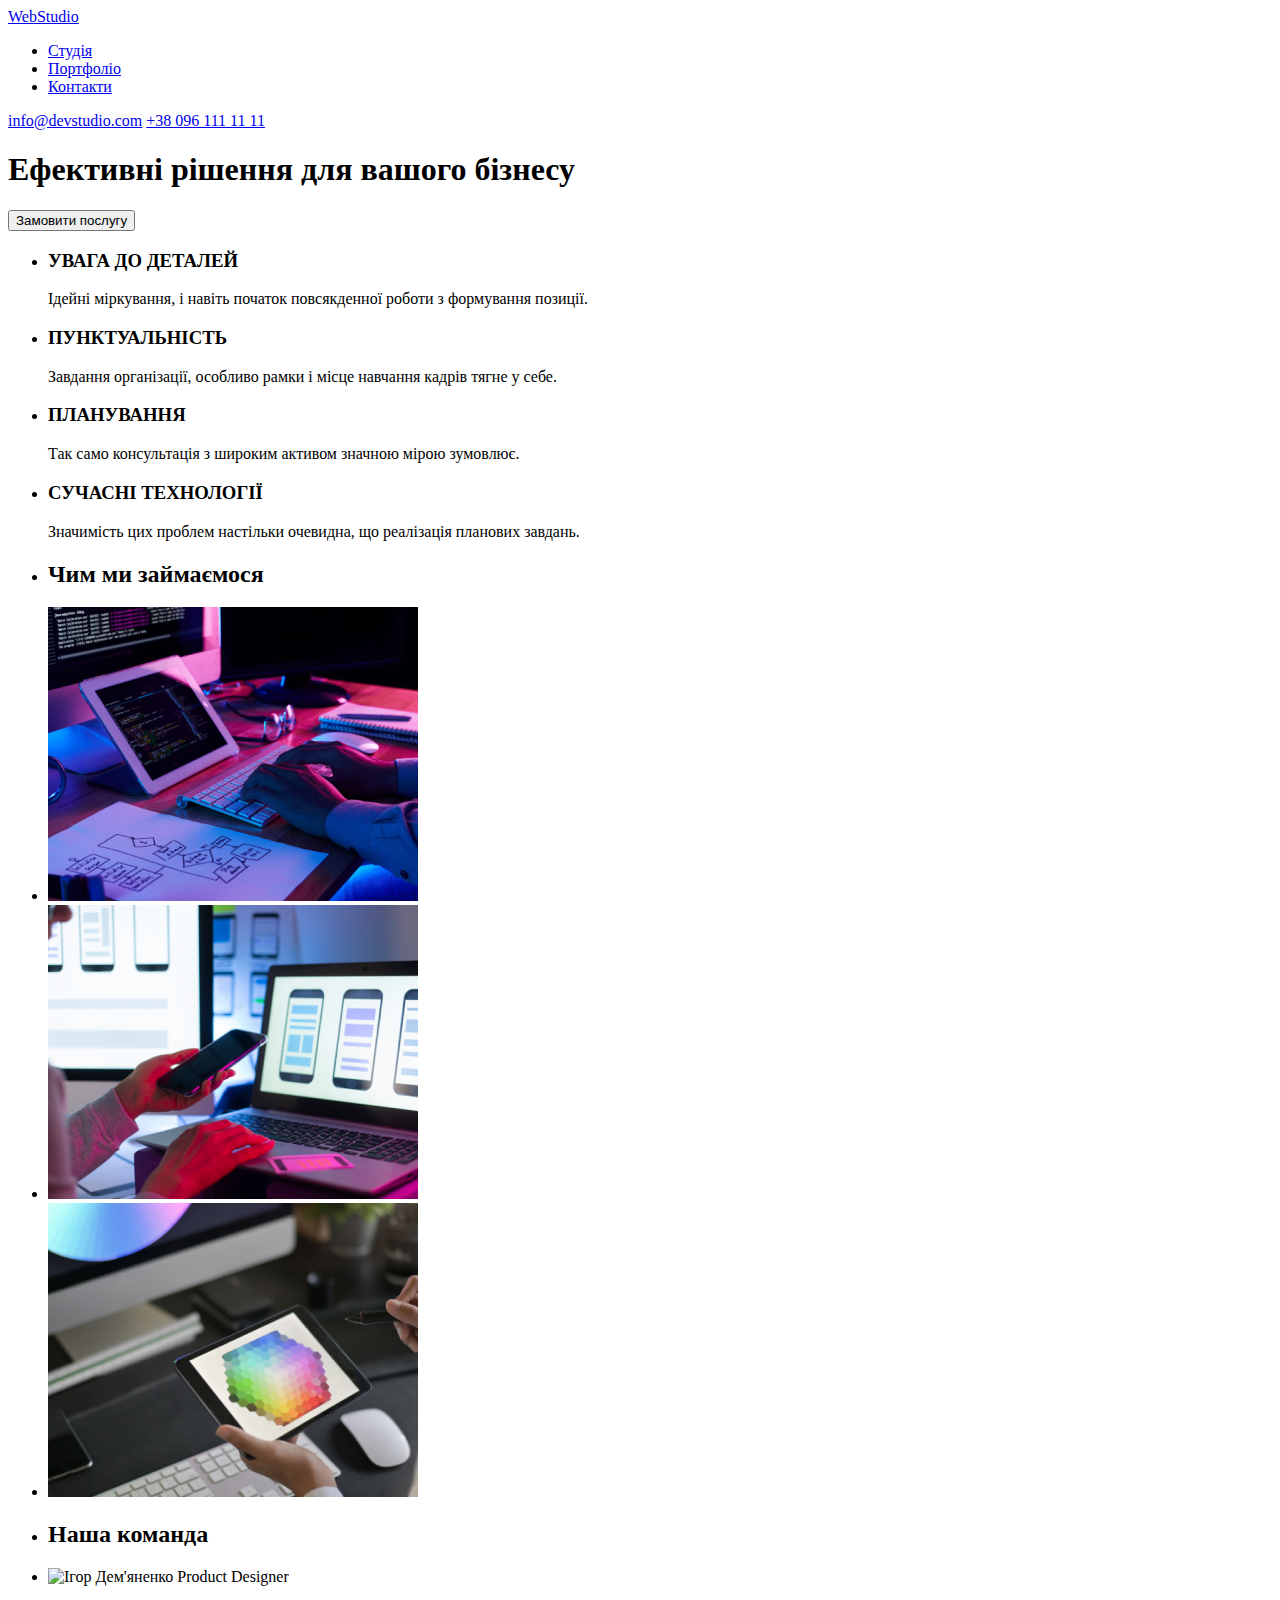
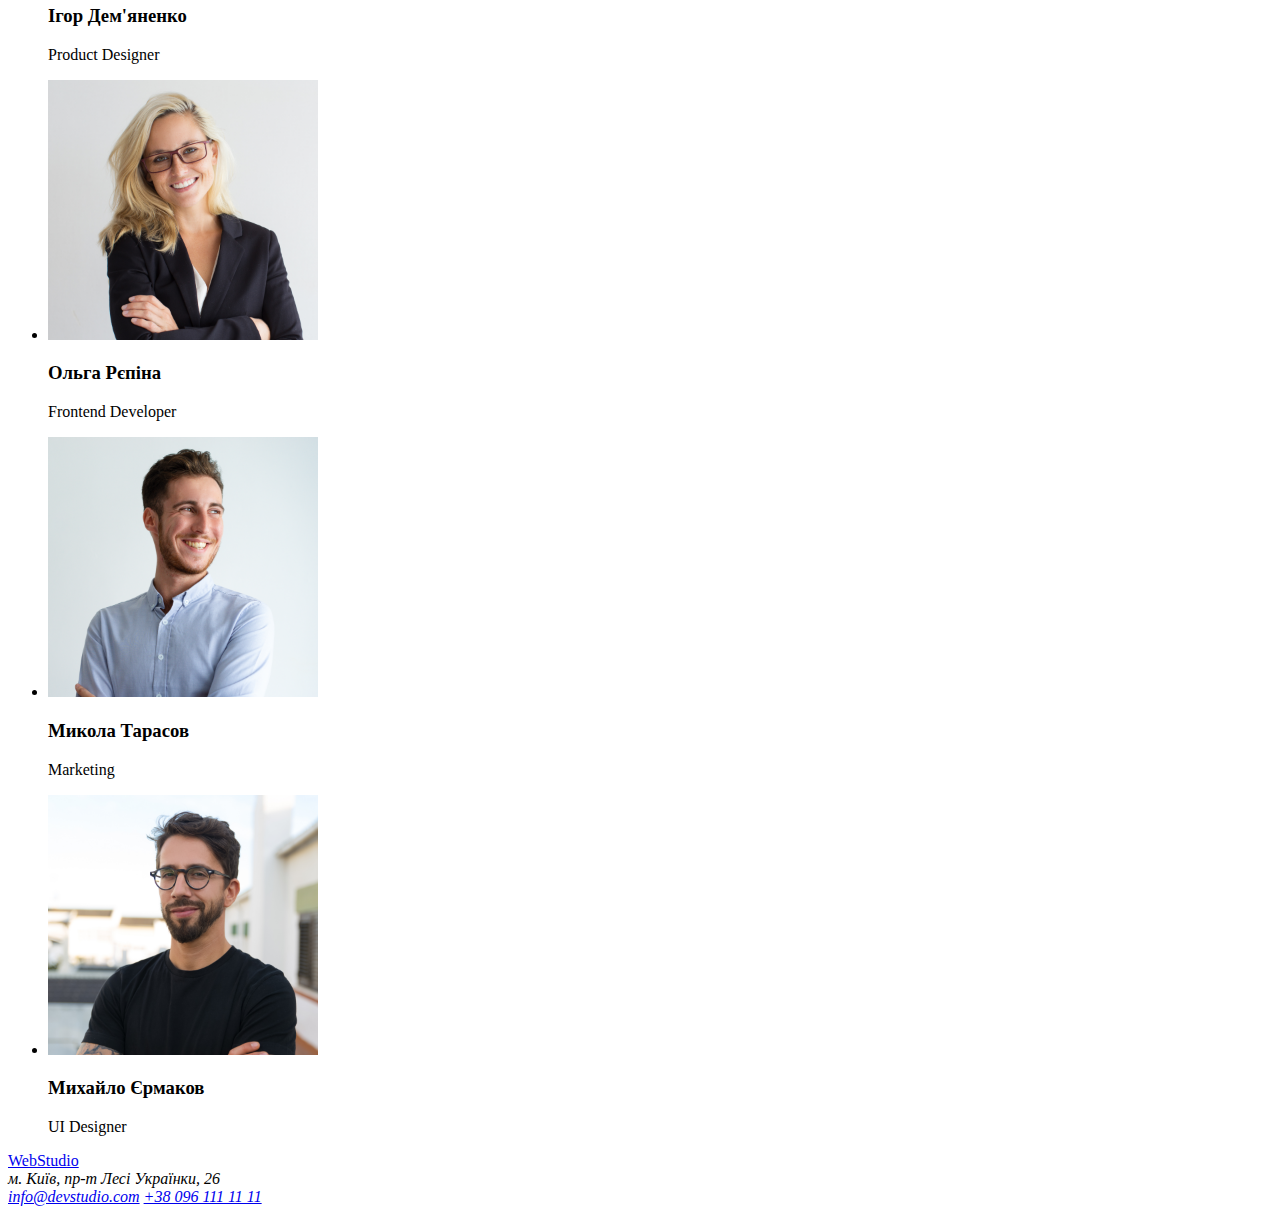
==== index.html @ 75f8dcb1 "add file  html , css, img last hm1" ====
<!DOCTYPE html>
<html lang="uk">
  <head>
    <meta charset="UTF-8" />
    <meta http-equiv="X-UA-Compatible" content="IE=edge" />
    <meta name="viewport" content="width=device-width, initial-scale=1.0" />
    <title>Document</title>
  </head>

  <body>
    <header>
      <a href="#"> WebStudio </a>
      <nav>
        <ul>
          <li>
            <a href="#">Студія</a>
          </li>
          <li>
            <a href="#">Портфоліо</a>
          </li>
          <li>
            <a href="#">Контакти</a>
          </li>
        </ul>
      </nav>
      <div>
        <a href="info@devstudio.com">info@devstudio.com</a>
        <a href="tel:+380961111111">+38 096 111 11 11</a>
      </div>
    </header>
    <main>
      <section>
        <h1>Ефективні рішення для вашого бізнесу</h1>
        <button type="button">Замовити послугу</button>
      </section>
      <section>
        <ul>
          <li>
            <h3>УВАГА ДО ДЕТАЛЕЙ</h3>
            <p>Ідейні міркування, і навіть початок повсякденної роботи з формування позиції.</p>
          </li>
          <li>
            <h3>ПУНКТУАЛЬНІСТЬ</h3>
            <p>Завдання організації, особливо рамки і місце навчання кадрів тягне у себе.</p>
          </li>
          <li>
            <h3>ПЛАНУВАННЯ</h3>
            <p>Так само консультація з широким активом значною мірою зумовлює.</p>
          </li>
          <li>
            <h3>СУЧАСНІ ТЕХНОЛОГІЇ</h3>
            <p>Значимість цих проблем настільки очевидна, що реалізація планових завдань.</p>
          </li>
        </ul>
      </section>
      <section>
        <ul>
          <li>
            <h2>Чим ми займаємося</h2>
          </li>
          <li>
            <img src="./images/whatwedoing1.png" alt="Написання коду" width="370" />
          </li>

          <li>
            <img src="./images/whatwedoing2.png" alt="Мобільний додаток" width="370" />
          </li>

          <li>
            <img src="./images/whatwedoing3.png" alt="Графічний дизайн" width="370" />
          </li>
        </ul>
      </section>
      <section>
        <ul>
          <li>
            <h2>Наша команда</h2>
          </li>
          <li>
            <img
              src="./images/ІгорДем'яненко.svg"
              alt="Ігор Дем'яненко Product Designer"
              width="270"
            />
            <h3>Ігор Дем'яненко</h3>
            <p>Product Designer</p>
          </li>

          <li>
            <img src="./images/ОльгаРєпіна.png" alt="Ольга Рєпіна Frontend Developer" width="270" />
            <h3>Ольга Рєпіна</h3>
            <p>Frontend Developer</p>
          </li>
          <li>
            <img src="./images/МиколаТарасов.png" alt="Микола Тарасов Marketing" width="270" />
            <h3>Микола Тарасов</h3>
            <p>Marketing</p>
          </li>
          <li>
            <img src="./images/МихайлоЄрмаков.png" alt="Михайло Єрмаков UI Designer" width="270" />
            <h3>Михайло Єрмаков</h3>
            <p>UI Designer</p>
          </li>
        </ul>
      </section>
    </main>
    <footer>
      <a href="#"> WebStudio </a>
      <address>м. Київ, пр-т Лесі Українки, 26</address>
      <address>
        <a href="info@devstudio.com">info@devstudio.com</a>
        <a href="tel:+380961111111">+38 096 111 11 11</a>
      </address>
    </footer>
  </body>
</html>
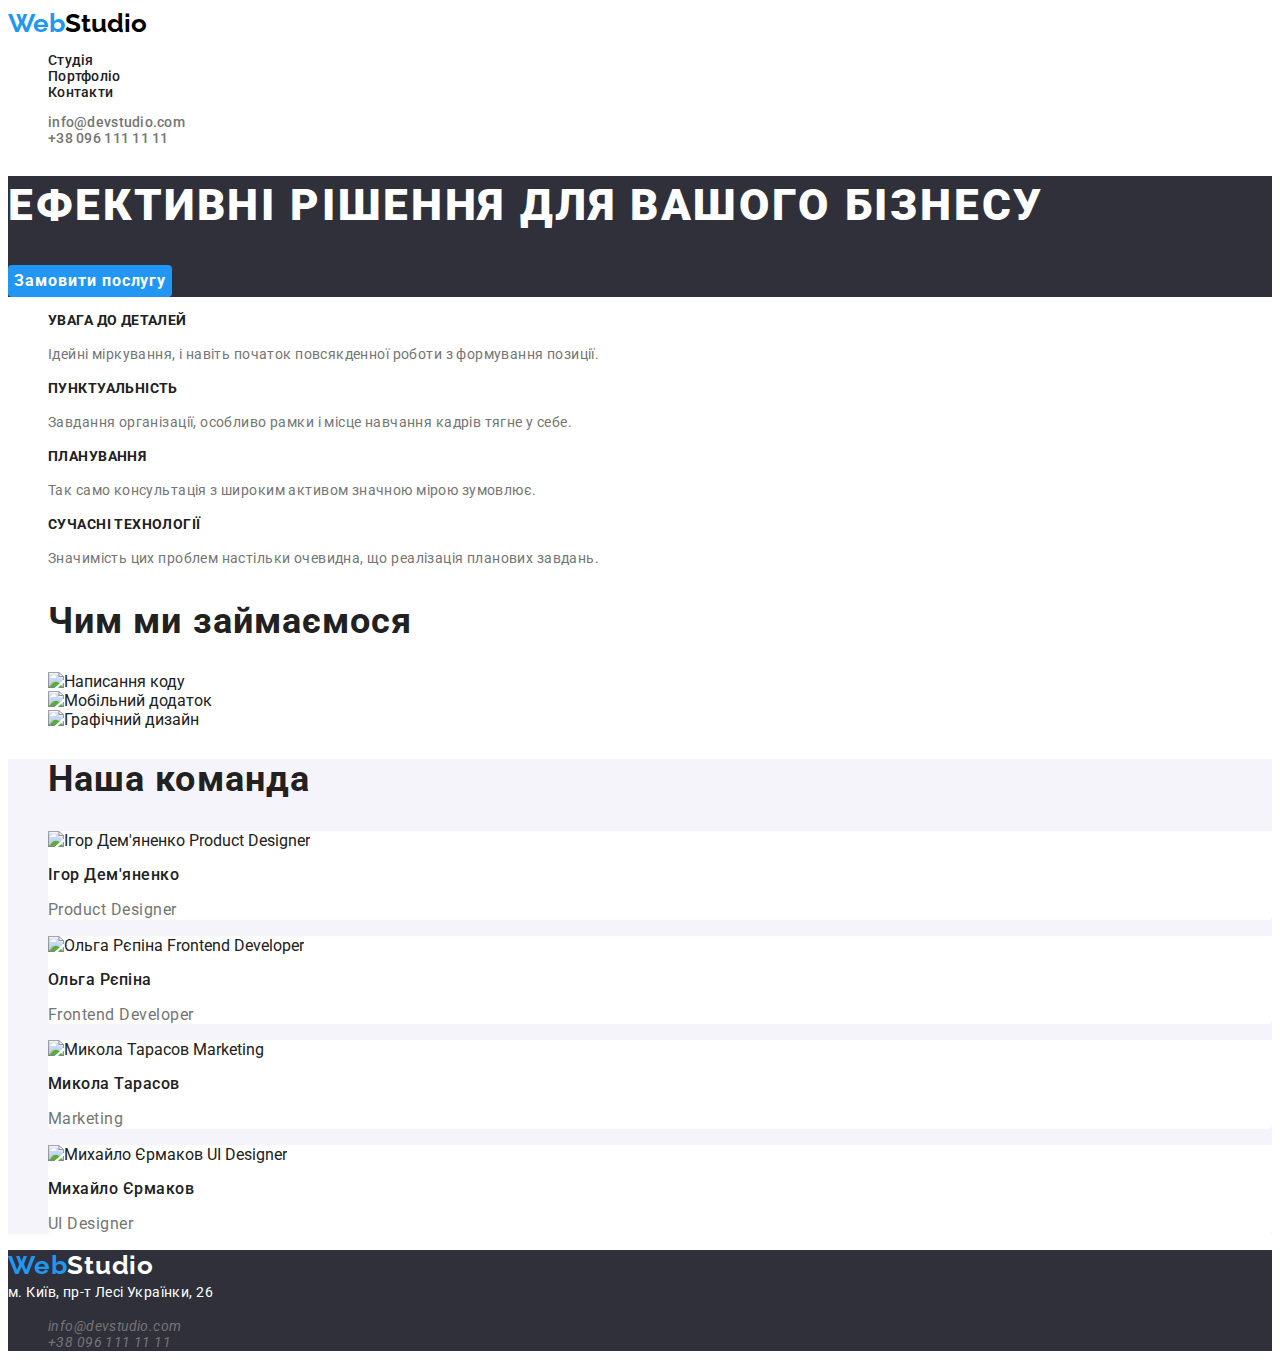
==== commit cb893557: "Add html/css studia, and start html/css portfolio." ====
--- a/index.html
+++ b/index.html
@@ -5,58 +5,65 @@
     <meta http-equiv="X-UA-Compatible" content="IE=edge" />
     <meta name="viewport" content="width=device-width, initial-scale=1.0" />
     <title>Document</title>
+    <link rel="stylesheet" href="/css/styles.css" />
+    <link rel="preconnect" href="https://fonts.googleapis.com" />
+    <link rel="preconnect" href="https://fonts.gstatic.com" crossorigin />
+    <link
+      href="https://fonts.googleapis.com/css2?family=Raleway:wght@700&family=Roboto:wght@400;500;700;900&display=swap"
+      rel="stylesheet"
+    />
   </head>
 
   <body>
     <header>
-      <a href="#"> WebStudio </a>
+      <a class="logo-link" href="#"><span class="logoweb">Web</span>Studio </a>
       <nav>
-        <ul>
+        <ul class="nav-links">
           <li>
-            <a href="#">Студія</a>
+            <a class="nav-link" href="#">Студія</a>
           </li>
           <li>
-            <a href="#">Портфоліо</a>
+            <a class="nav-link" href="http://127.0.0.1:5500/portfolio.html">Портфоліо</a>
           </li>
           <li>
-            <a href="#">Контакти</a>
+            <a class="nav-link" href="#">Контакти</a>
           </li>
         </ul>
       </nav>
-      <div>
-        <a href="info@devstudio.com">info@devstudio.com</a>
-        <a href="tel:+380961111111">+38 096 111 11 11</a>
-      </div>
+      <ul class="contact-links">
+        <li><a class="contact-link" href="info@devstudio.com">info@devstudio.com</a></li>
+        <li><a class="contact-link" href="tel:+380961111111">+38 096 111 11 11</a></li>
+      </ul>
     </header>
     <main>
-      <section>
-        <h1>Ефективні рішення для вашого бізнесу</h1>
-        <button type="button">Замовити послугу</button>
+      <section class="main-section-button">
+        <h1 class="main-text-button">Ефективні рішення для вашого бізнесу</h1>
+        <button type="button" class="main-button">Замовити послугу</button>
       </section>
-      <section>
-        <ul>
+      <section class="main-text-section">
+        <ul class="main-text">
           <li>
-            <h3>УВАГА ДО ДЕТАЛЕЙ</h3>
-            <p>Ідейні міркування, і навіть початок повсякденної роботи з формування позиції.</p>
+            <h3 class="main-text-title">УВАГА ДО ДЕТАЛЕЙ</h3>
+            <p class="main-text-paragraph">Ідейні міркування, і навіть початок повсякденної роботи з формування позиції.</p>
           </li>
           <li>
-            <h3>ПУНКТУАЛЬНІСТЬ</h3>
-            <p>Завдання організації, особливо рамки і місце навчання кадрів тягне у себе.</p>
+            <h3 class="main-text-title">ПУНКТУАЛЬНІСТЬ</h3>
+            <p class="main-text-paragraph">Завдання організації, особливо рамки і місце навчання кадрів тягне у себе.</p>
           </li>
           <li>
-            <h3>ПЛАНУВАННЯ</h3>
-            <p>Так само консультація з широким активом значною мірою зумовлює.</p>
+            <h3 class="main-text-title">ПЛАНУВАННЯ</h3>
+            <p class="main-text-paragraph">Так само консультація з широким активом значною мірою зумовлює.</p>
           </li>
           <li>
-            <h3>СУЧАСНІ ТЕХНОЛОГІЇ</h3>
-            <p>Значимість цих проблем настільки очевидна, що реалізація планових завдань.</p>
+            <h3 class="main-text-title">СУЧАСНІ ТЕХНОЛОГІЇ</h3>
+            <p class="main-text-paragraph">Значимість цих проблем настільки очевидна, що реалізація планових завдань.</p>
           </li>
         </ul>
       </section>
-      <section>
-        <ul>
+      <section class="main-section-whatwedoings">
+        <ul class="main-section-whatwedoing">
           <li>
-            <h2>Чим ми займаємося</h2>
+            <h2 class="text-whatwedoing">Чим ми займаємося</h2>
           </li>
           <li>
             <img src="./images/whatwedoing1.png" alt="Написання коду" width="370" />
@@ -71,45 +78,47 @@
           </li>
         </ul>
       </section>
-      <section>
-        <ul>
-          <li>
-            <h2>Наша команда</h2>
+      <section class="section-list-teams">
+        <ul class="list-teams-block">
+          <li class="list-team-title">
+            <h2 class="team-title">Наша команда</h2>
           </li>
-          <li>
+          <li class="list-teams">
             <img
               src="./images/ІгорДем'яненко.svg"
               alt="Ігор Дем'яненко Product Designer"
               width="270"
             />
-            <h3>Ігор Дем'яненко</h3>
-            <p>Product Designer</p>
+            <h3 class="list-team">Ігор Дем'яненко</h3>
+            <p class="list-team-text">Product Designer</p>
           </li>
 
-          <li>
+          <li class="list-teams">
             <img src="./images/ОльгаРєпіна.png" alt="Ольга Рєпіна Frontend Developer" width="270" />
-            <h3>Ольга Рєпіна</h3>
-            <p>Frontend Developer</p>
+            <h3 class="list-team">Ольга Рєпіна</h3>
+            <p class="list-team-text">Frontend Developer</p>
           </li>
-          <li>
+          <li class="list-teams">
             <img src="./images/МиколаТарасов.png" alt="Микола Тарасов Marketing" width="270" />
-            <h3>Микола Тарасов</h3>
-            <p>Marketing</p>
+            <h3 class="list-team">Микола Тарасов</h3>
+            <p class="list-team-text">Marketing</p>
           </li>
-          <li>
+          <li class="list-teams">
             <img src="./images/МихайлоЄрмаков.png" alt="Михайло Єрмаков UI Designer" width="270" />
-            <h3>Михайло Єрмаков</h3>
-            <p>UI Designer</p>
+            <h3 class="list-team">Михайло Єрмаков</h3>
+            <p class="list-team-text">UI Designer</p>
           </li>
         </ul>
       </section>
     </main>
     <footer>
-      <a href="#"> WebStudio </a>
-      <address>м. Київ, пр-т Лесі Українки, 26</address>
+      <a class="logo-link-footer" href="#"><span class="logoweb-footer">Web</span>Studio </a>
+      <address class="link-address">м. Київ, пр-т Лесі Українки, 26</address>
       <address>
-        <a href="info@devstudio.com">info@devstudio.com</a>
-        <a href="tel:+380961111111">+38 096 111 11 11</a>
+        <ul class="contact-links-footer">
+          <li><a class="contact-link-footer" href="info@devstudio.com">info@devstudio.com</a></li>
+          <li><a class="contact-link-footer" href="tel:+380961111111">+38 096 111 11 11</a></li>
+        </ul>
       </address>
     </footer>
   </body>
--- a/css/styles.css
+++ b/css/styles.css
@@ -0,0 +1,232 @@
+:root {
+  --color-primary: #212121;
+  --color-backgorund: #f5f4fa;
+  --color-brand: #2f303a;
+  --color-text: #757575;
+  --color-backgorund2: #f5f5f5;
+}
+body {
+  color: var(--color-primary);
+  font-family: 'Roboto', sans-serif;
+  font-size: 16px;
+  font-weight: 400;
+  background-color: #fff;
+}
+header {
+  background-color: #fff;
+}
+.logo-link {
+  color: #000000;
+  font-family: 'Raleway', sans-serif;
+  font-weight: 700;
+  font-size: 26px;
+  line-height: 1.19;
+  text-decoration: none;
+}
+.logoweb {
+  color: #2196f3;
+}
+.nav-links {
+  font-family: 'Roboto', sans-serif;
+  font-weight: 500;
+  font-size: 14px;
+  line-height: 1.14;
+  letter-spacing: 0.02em;
+  list-style-type: none;
+}
+
+.nav-link {
+  color: var(--color-primary);
+  text-decoration: none;
+}
+
+.nav-links .nav-link:hover {
+  color: #2196f3;
+}
+.nav-links .nav-link:focus {
+  color: #2196f3;
+}
+.contact-links {
+  font-family: 'Roboto', sans-serif;
+
+  font-weight: 500;
+  font-size: 14px;
+  line-height: 1.14;
+  letter-spacing: 0.02em;
+  list-style-type: none;
+}
+.contact-link {
+  color: var(--color-text);
+  text-decoration: none;
+}
+.contact-links .contact-link:hover {
+  color: #2196f3;
+}
+.contact-links .contact-link:focus {
+  color: #2196f3;
+}
+.main-section-button {
+  background-color: var(--color-brand);
+}
+.main-text-button {
+  font-family: 'Roboto', sans-serif;
+  font-weight: 900;
+  font-size: 44px;
+  line-height: 1.36;
+  letter-spacing: 0.06em;
+  text-transform: uppercase;
+  color: #fff;
+}
+.main-button {
+  font-family: 'Roboto', sans-serif;
+  font-weight: 700;
+  font-size: 16px;
+  line-height: 1.87;
+  letter-spacing: 0.06em;
+  color: #fff;
+  background-color: #2196f3;
+  border: none;
+  border-radius: 4px;
+}
+.main-button:hover{
+background-color:#188CE8;
+color: #fff;
+
+}
+.main-text-section {
+  background-color: #fff;
+}
+.main-text {
+  list-style-type: none;
+}
+.main-text-title {
+  font-family: 'Roboto', sans-serif;
+  font-weight: 700;
+  font-size: 14px;
+  line-height: 1.14;
+  letter-spacing: 0.03em;
+  text-transform: uppercase;
+  text-decoration: none;
+  color: var(--color-primary);
+}
+.main-text-paragraph {
+  font-family: 'Roboto', sans-serif;
+  font-weight: 400;
+  font-size: 14px;
+  line-height: 1.71;
+  letter-spacing: 0.03em;
+  color: var(--color-text);
+  text-decoration: none;
+}
+.main-section-whatwedoing{
+  list-style-type: none;
+  background-color: #fff;
+}
+.text-whatwedoing {
+  font-family: 'Roboto', sans-serif;
+  font-weight: 700;
+  font-size: 36px;
+  line-height: 1.16;
+  letter-spacing: 0.03em;
+  color: var(--color-primary);
+}
+.section-list-teams {
+  background-color: var(--color-backgorund);
+}
+.list-teams-block {
+  list-style-type: none;
+}
+.team-title {
+  font-family: 'Roboto', sans-serif;
+  font-weight: 700;
+  font-size: 36px;
+  line-height: 1.16;
+  letter-spacing: 0.03em;
+  color: var(--color-primary);
+}
+.list-team {
+  font-family: 'Roboto', sans-serif;
+  font-weight: 500;
+  font-size: 16px;
+  line-height: 1.18;
+  letter-spacing: 0.03em;
+  color: var(--color-primary);
+}
+.list-team-text {
+  font-family: 'Roboto', sans-serif;
+  font-size: 16px;
+  line-height: 1.18;
+  letter-spacing: 0.03em;
+  color: var(--color-text);
+}
+.list-teams {
+  background-color: #fff;
+  box-shadow: 0px 1px 3px, rgba(0, 0, 0, 0.12), 0px 1px 1px, rgba(0, 0, 0, 0.14), 0px 2px 1px,
+    rgba(0, 0, 0, 0.2);
+  border-radius: 0px 0px 4px 4px;
+}
+footer {
+  background-color: var(--color-brand);
+}
+.logo-link-footer {
+  color: #fff;
+  font-family: 'Raleway', sans-serif;
+  font-weight: 700;
+  font-size: 26px;
+  line-height: 1.19;
+  letter-spacing: 0.03em;
+  text-decoration: none;
+}
+.logoweb-footer {
+  color: #2196f3;
+}
+.link-address {
+  font-family: 'Roboto', sans-serif;
+  font-size: 14px;
+  line-height: 1.71;
+  letter-spacing: 0.03em;
+  color: #fff;
+  font-style: normal;
+}
+.contact-links-footer {
+  font-family: 'Roboto', sans-serif;
+  font-size: 14px;
+  line-height: 1.14;
+  letter-spacing: 0.03em;
+  list-style-type: none;
+  color: rgba(255, 255, 255, 0.6);
+}
+.contact-link-footer {
+  color: var(--color-text);
+  text-decoration: none;
+}
+
+.contact-links-footer .contact-link-footer:hover {
+  color: #2196f3;
+}
+
+.contact-links-footer .contact-link-footer:focus {
+  color: #2196f3;
+}
+.button-portfolio{
+    font-family: 'Roboto',sans-serif;
+        font-weight: 500;
+        font-size: 16px;
+        line-height: 1.62;
+        letter-spacing: 0.03em;
+        color: var(--color-primary);
+        background: var(--color-backgorund);
+        border-radius: 4px;
+       
+}
+.button-portfolio:focus{
+    background-color: #2196F3;
+    color:#fff;
+}
+.button-portfolio:hover{
+background-color: #2196F3;
+    color: #fff;
+}
+.list-buttons-portfolio{
+list-style-type: none;
+}
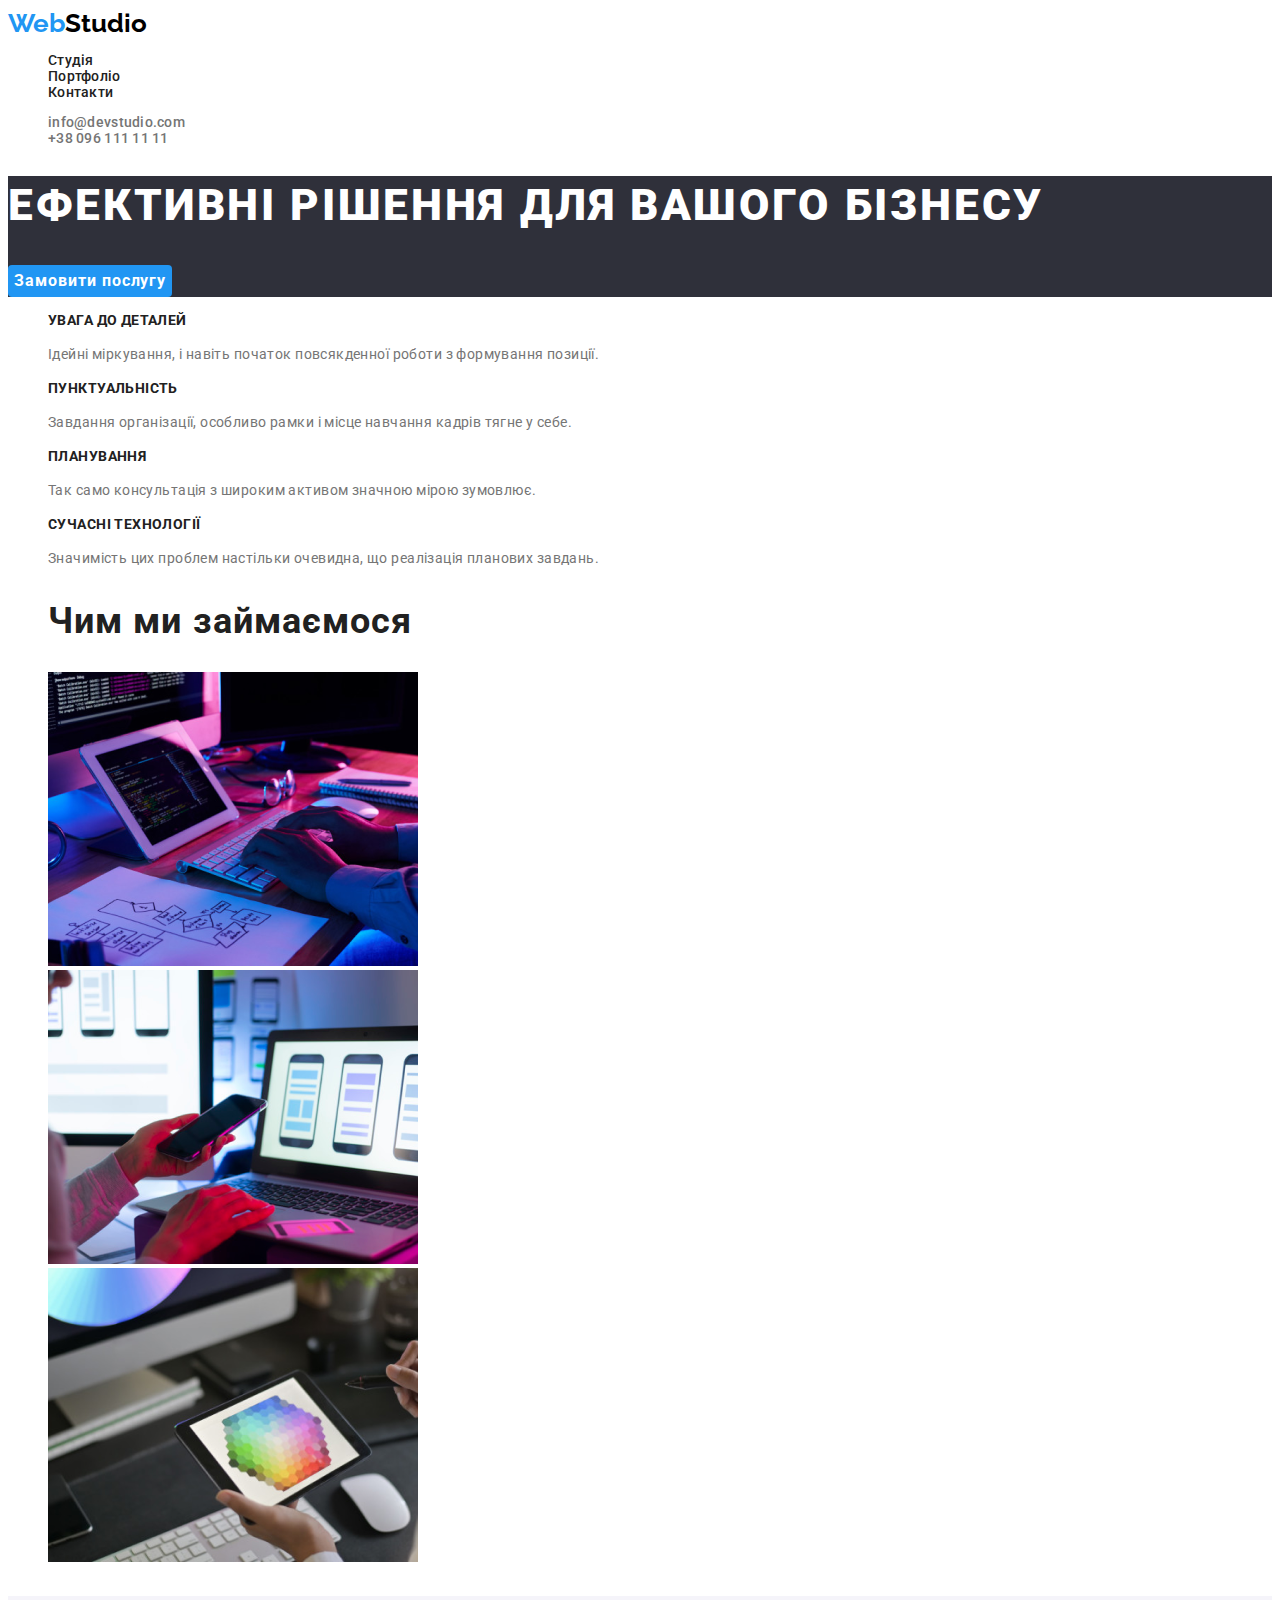
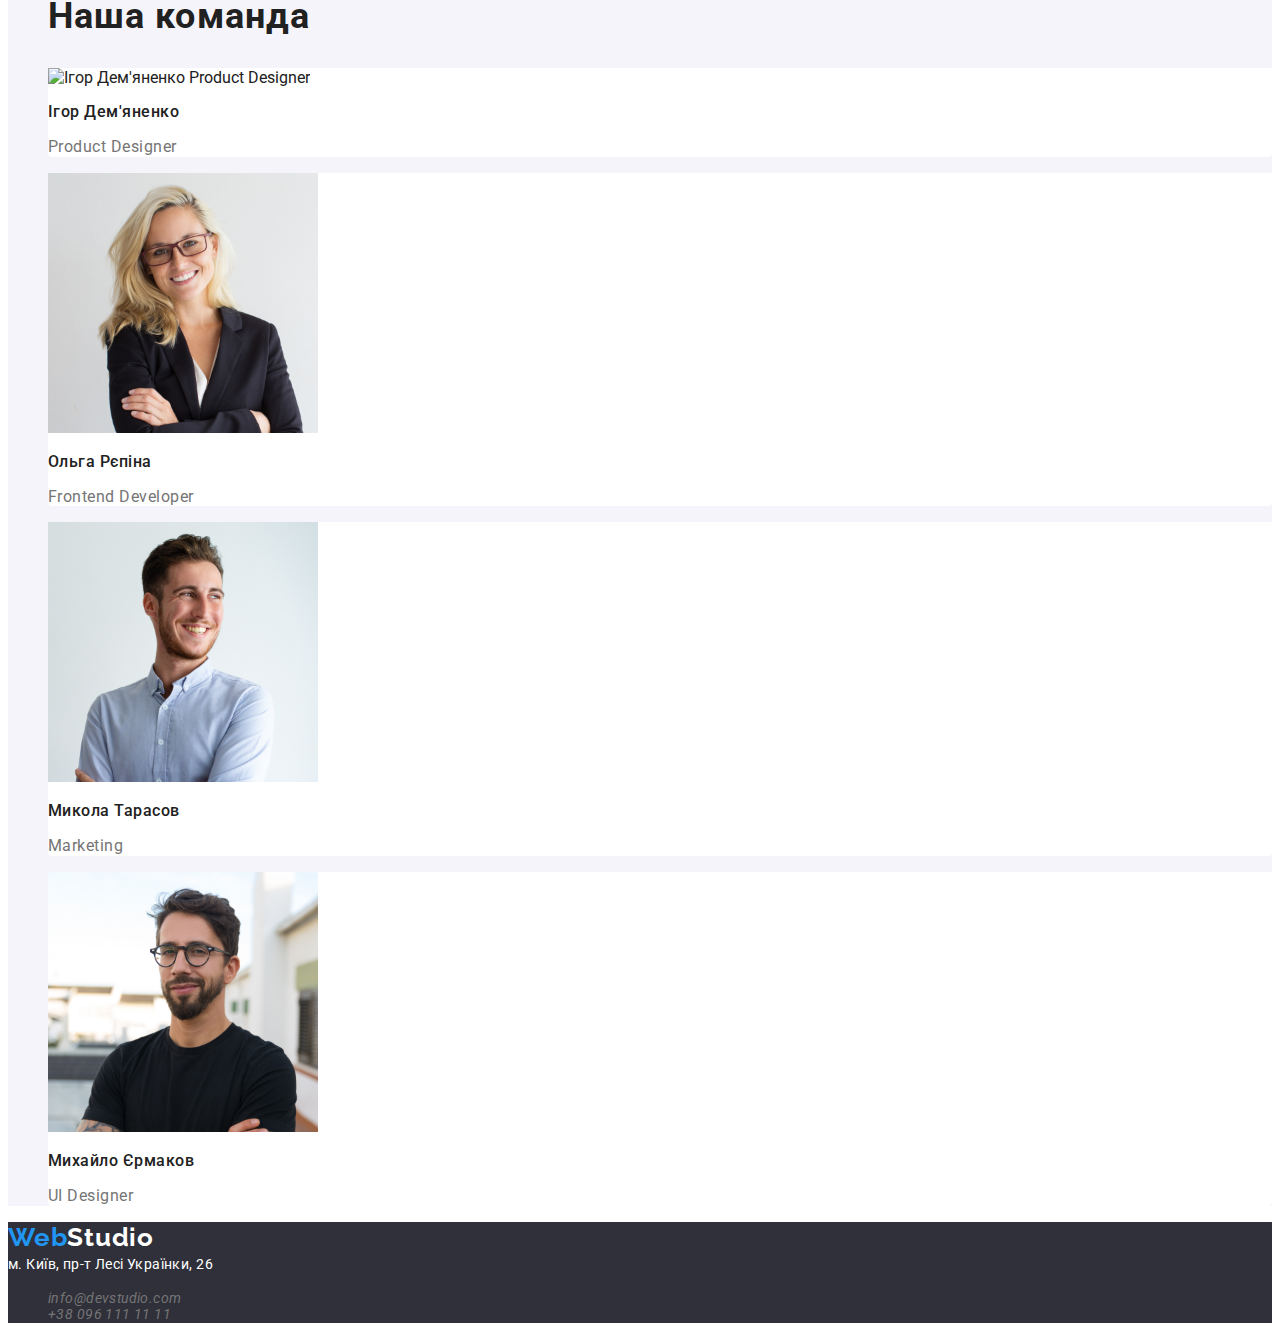
==== commit c9b8373a: "Do css for studio" ====
--- a/index.html
+++ b/index.html
@@ -66,15 +66,15 @@
             <h2 class="text-whatwedoing">Чим ми займаємося</h2>
           </li>
           <li>
-            <img src="./images/whatwedoing1.png" alt="Написання коду" width="370" />
+            <img src="./images/hm1/whatwedoing1.png" alt="Написання коду" width="370" />
           </li>
 
           <li>
-            <img src="./images/whatwedoing2.png" alt="Мобільний додаток" width="370" />
+            <img src="./images/hm1/whatwedoing2.png" alt="Мобільний додаток" width="370" />
           </li>
 
           <li>
-            <img src="./images/whatwedoing3.png" alt="Графічний дизайн" width="370" />
+            <img src="./images/hm1/whatwedoing3.png" alt="Графічний дизайн" width="370" />
           </li>
         </ul>
       </section>
@@ -85,7 +85,7 @@
           </li>
           <li class="list-teams">
             <img
-              src="./images/ІгорДем'яненко.svg"
+              src="./images/hm1/ІгорДем'яненко.svg"
               alt="Ігор Дем'яненко Product Designer"
               width="270"
             />
@@ -94,17 +94,17 @@
           </li>
 
           <li class="list-teams">
-            <img src="./images/ОльгаРєпіна.png" alt="Ольга Рєпіна Frontend Developer" width="270" />
+            <img src="./images/hm1/ОльгаРєпіна.png" alt="Ольга Рєпіна Frontend Developer" width="270" />
             <h3 class="list-team">Ольга Рєпіна</h3>
             <p class="list-team-text">Frontend Developer</p>
           </li>
           <li class="list-teams">
-            <img src="./images/МиколаТарасов.png" alt="Микола Тарасов Marketing" width="270" />
+            <img src="./images/hm1/МиколаТарасов.png" alt="Микола Тарасов Marketing" width="270" />
             <h3 class="list-team">Микола Тарасов</h3>
             <p class="list-team-text">Marketing</p>
           </li>
           <li class="list-teams">
-            <img src="./images/МихайлоЄрмаков.png" alt="Михайло Єрмаков UI Designer" width="270" />
+            <img src="./images/hm1/МихайлоЄрмаков.png" alt="Михайло Єрмаков UI Designer" width="270" />
             <h3 class="list-team">Михайло Єрмаков</h3>
             <p class="list-team-text">UI Designer</p>
           </li>
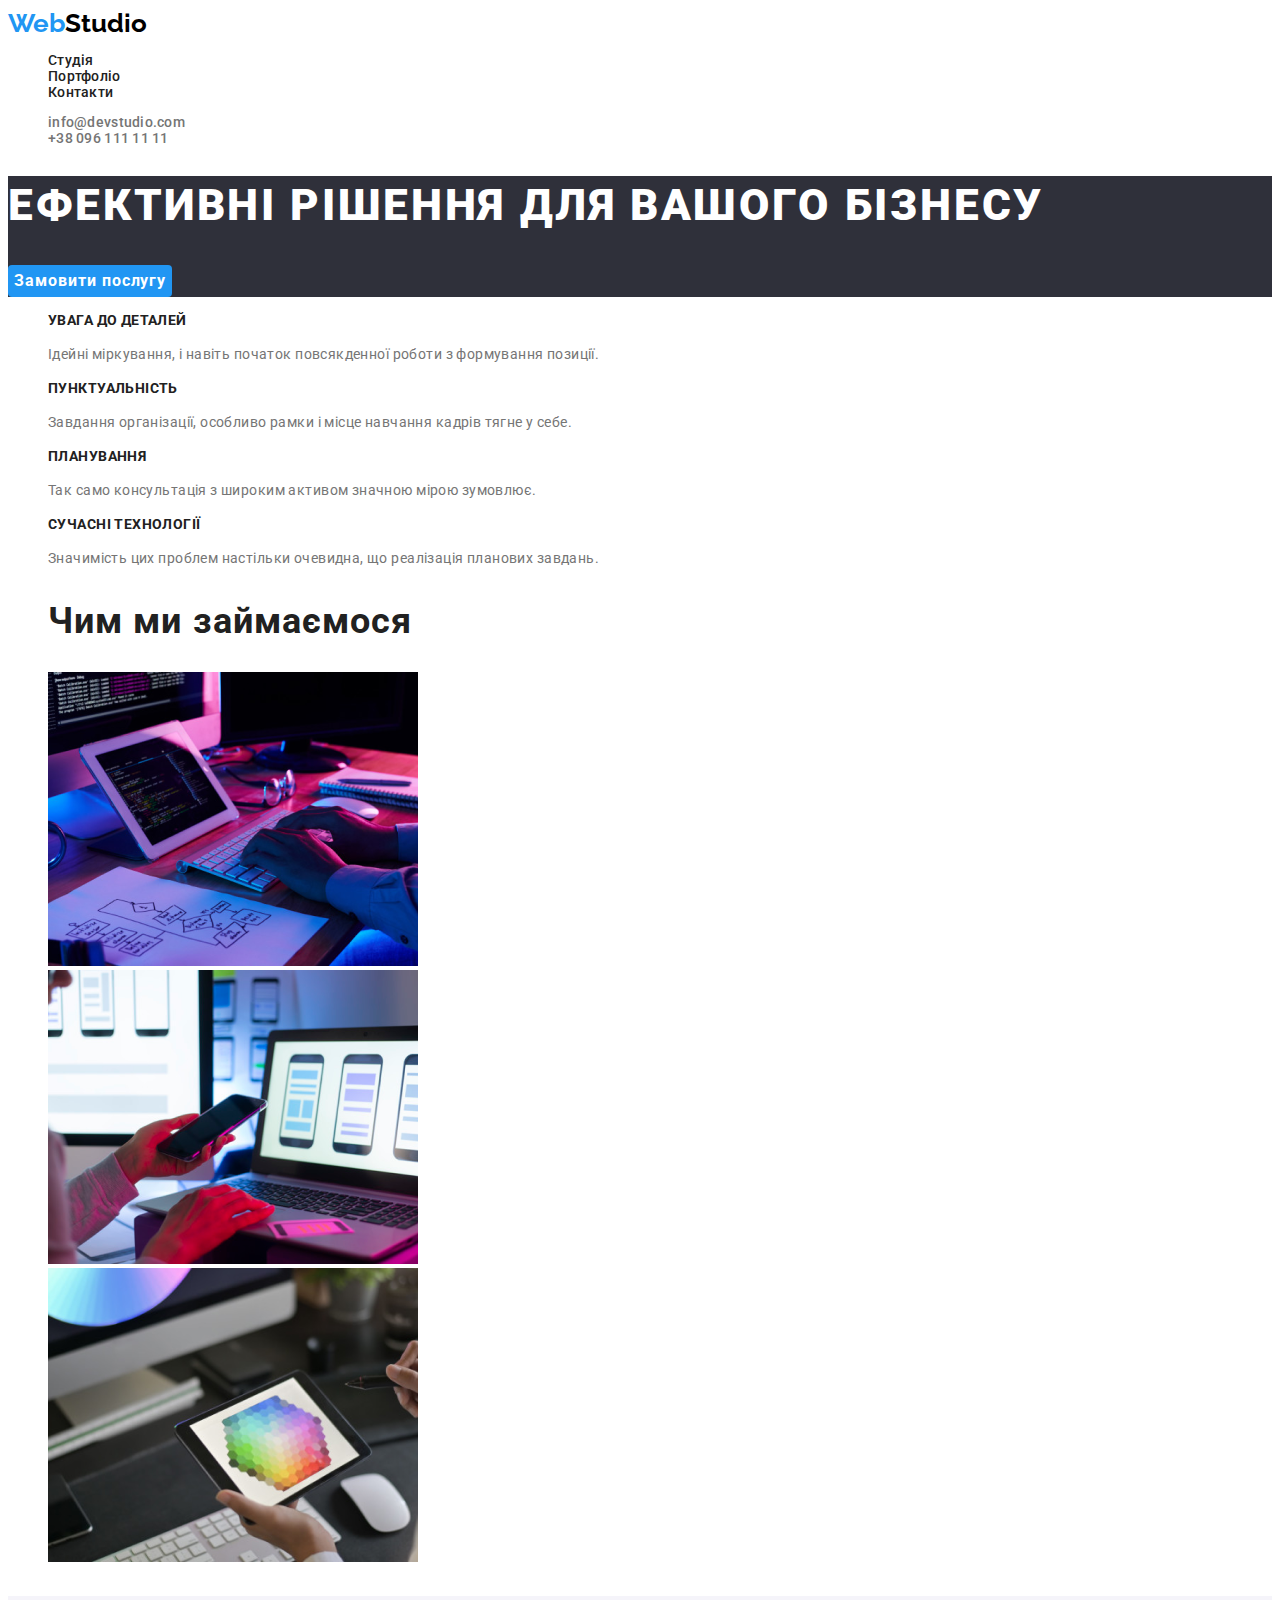
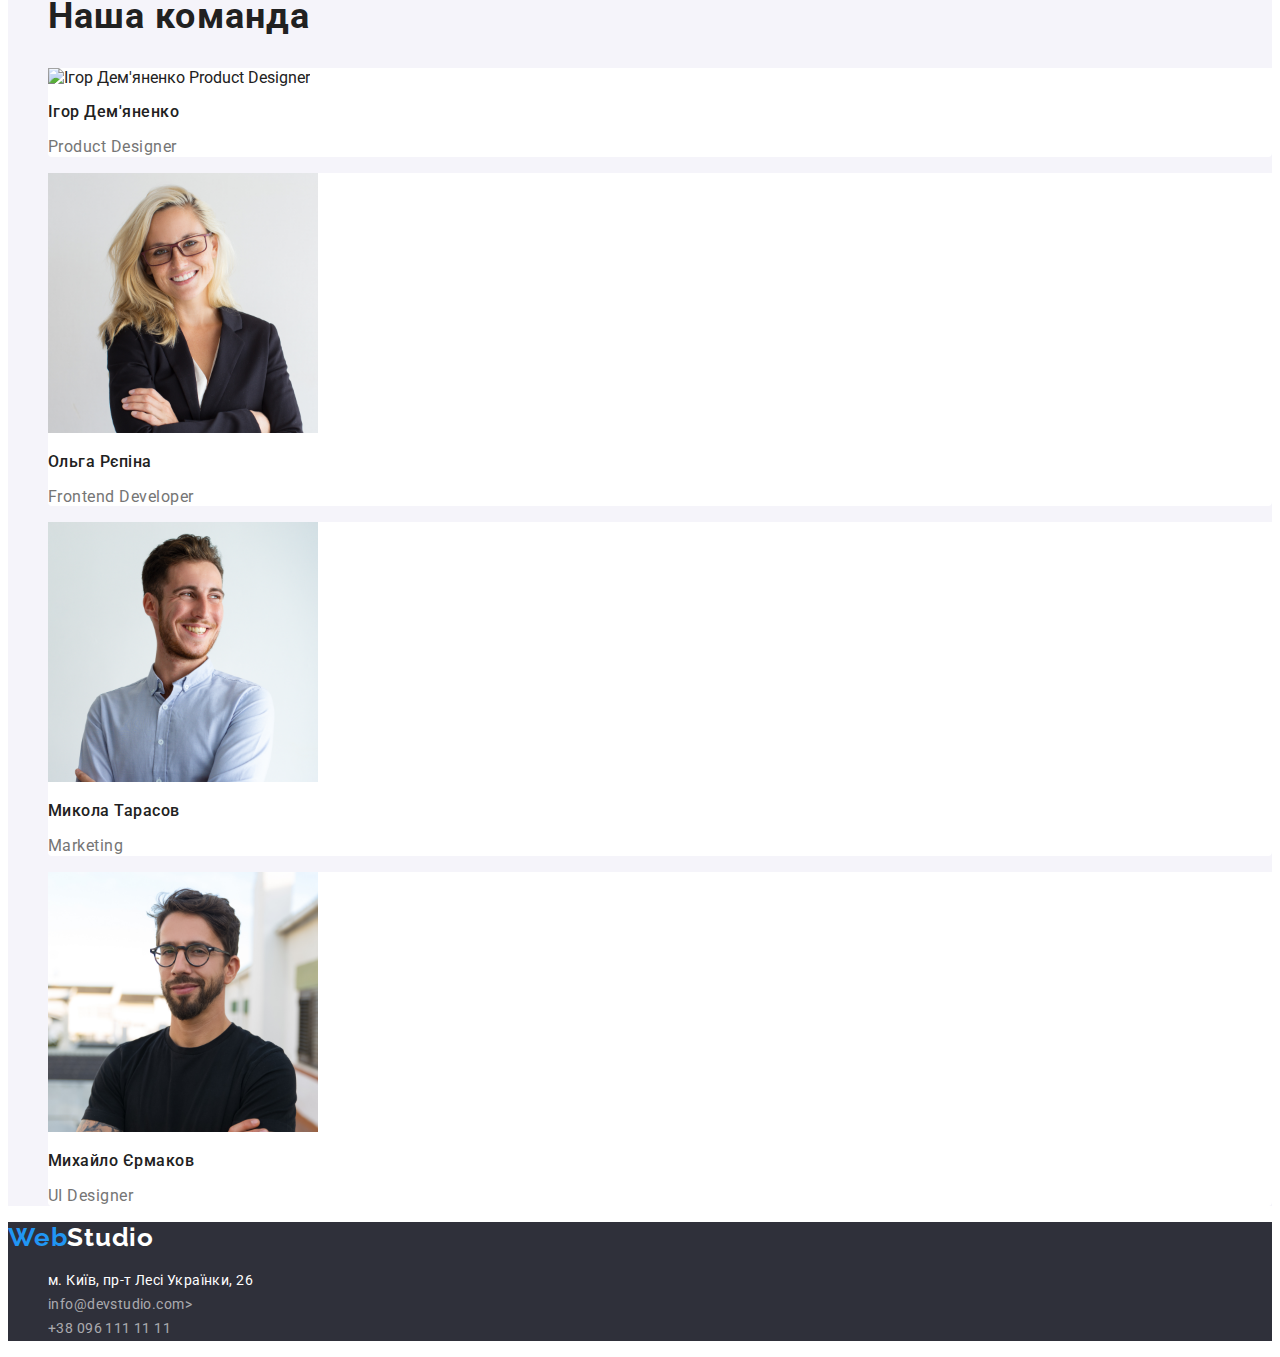
==== commit 589b05f8: "Made corrections" ====
--- a/index.html
+++ b/index.html
@@ -5,7 +5,7 @@
     <meta http-equiv="X-UA-Compatible" content="IE=edge" />
     <meta name="viewport" content="width=device-width, initial-scale=1.0" />
     <title>Document</title>
-    <link rel="stylesheet" href="/css/styles.css" />
+    <link rel="stylesheet" href="./css/styles.css" />
     <link rel="preconnect" href="https://fonts.googleapis.com" />
     <link rel="preconnect" href="https://fonts.gstatic.com" crossorigin />
     <link
@@ -23,7 +23,7 @@
             <a class="nav-link" href="#">Студія</a>
           </li>
           <li>
-            <a class="nav-link" href="http://127.0.0.1:5500/portfolio.html">Портфоліо</a>
+            <a class="nav-link" href="./portfolio.html">Портфоліо</a>
           </li>
           <li>
             <a class="nav-link" href="#">Контакти</a>
@@ -44,19 +44,27 @@
         <ul class="main-text">
           <li>
             <h3 class="main-text-title">УВАГА ДО ДЕТАЛЕЙ</h3>
-            <p class="main-text-paragraph">Ідейні міркування, і навіть початок повсякденної роботи з формування позиції.</p>
+            <p class="main-text-paragraph">
+              Ідейні міркування, і навіть початок повсякденної роботи з формування позиції.
+            </p>
           </li>
           <li>
             <h3 class="main-text-title">ПУНКТУАЛЬНІСТЬ</h3>
-            <p class="main-text-paragraph">Завдання організації, особливо рамки і місце навчання кадрів тягне у себе.</p>
+            <p class="main-text-paragraph">
+              Завдання організації, особливо рамки і місце навчання кадрів тягне у себе.
+            </p>
           </li>
           <li>
             <h3 class="main-text-title">ПЛАНУВАННЯ</h3>
-            <p class="main-text-paragraph">Так само консультація з широким активом значною мірою зумовлює.</p>
+            <p class="main-text-paragraph">
+              Так само консультація з широким активом значною мірою зумовлює.
+            </p>
           </li>
           <li>
             <h3 class="main-text-title">СУЧАСНІ ТЕХНОЛОГІЇ</h3>
-            <p class="main-text-paragraph">Значимість цих проблем настільки очевидна, що реалізація планових завдань.</p>
+            <p class="main-text-paragraph">
+              Значимість цих проблем настільки очевидна, що реалізація планових завдань.
+            </p>
           </li>
         </ul>
       </section>
@@ -94,7 +102,11 @@
           </li>
 
           <li class="list-teams">
-            <img src="./images/hm1/ОльгаРєпіна.png" alt="Ольга Рєпіна Frontend Developer" width="270" />
+            <img
+              src="./images/hm1/ОльгаРєпіна.png"
+              alt="Ольга Рєпіна Frontend Developer"
+              width="270"
+            />
             <h3 class="list-team">Ольга Рєпіна</h3>
             <p class="list-team-text">Frontend Developer</p>
           </li>
@@ -104,7 +116,11 @@
             <p class="list-team-text">Marketing</p>
           </li>
           <li class="list-teams">
-            <img src="./images/hm1/МихайлоЄрмаков.png" alt="Михайло Єрмаков UI Designer" width="270" />
+            <img
+              src="./images/hm1/МихайлоЄрмаков.png"
+              alt="Михайло Єрмаков UI Designer"
+              width="270"
+            />
             <h3 class="list-team">Михайло Єрмаков</h3>
             <p class="list-team-text">UI Designer</p>
           </li>
@@ -113,13 +129,11 @@
     </main>
     <footer>
       <a class="logo-link-footer" href="#"><span class="logoweb-footer">Web</span>Studio </a>
-      <address class="link-address">м. Київ, пр-т Лесі Українки, 26</address>
-      <address>
-        <ul class="contact-links-footer">
-          <li><a class="contact-link-footer" href="info@devstudio.com">info@devstudio.com</a></li>
-          <li><a class="contact-link-footer" href="tel:+380961111111">+38 096 111 11 11</a></li>
-        </ul>
-      </address>
+      <ul class="contact-links-footer">
+        <li class="link-address">м. Київ, пр-т Лесі Українки, 26</li>
+        <li class="contact-link-footer">info@devstudio.com></li>
+        <li class="contact-link-footer">+38 096 111 11 11</li>
+      </ul>
     </footer>
   </body>
 </html>
--- a/css/styles.css
+++ b/css/styles.css
@@ -47,9 +47,7 @@
   color: #2196f3;
 }
 .contact-links {
-  font-family: 'Roboto', sans-serif;
-
-  font-weight: 500;
+   font-weight: 500;
   font-size: 14px;
   line-height: 1.14;
   letter-spacing: 0.02em;
@@ -88,10 +86,9 @@
   border: none;
   border-radius: 4px;
 }
-.main-button:hover{
-background-color:#188CE8;
-color: #fff;
-
+.main-button:hover {
+  background-color: #188ce8;
+  color: #fff;
 }
 .main-text-section {
   background-color: #fff;
@@ -100,7 +97,6 @@
   list-style-type: none;
 }
 .main-text-title {
-  font-family: 'Roboto', sans-serif;
   font-weight: 700;
   font-size: 14px;
   line-height: 1.14;
@@ -110,20 +106,17 @@
   color: var(--color-primary);
 }
 .main-text-paragraph {
-  font-family: 'Roboto', sans-serif;
-  font-weight: 400;
   font-size: 14px;
   line-height: 1.71;
   letter-spacing: 0.03em;
   color: var(--color-text);
   text-decoration: none;
 }
-.main-section-whatwedoing{
+.main-section-whatwedoing {
   list-style-type: none;
   background-color: #fff;
 }
 .text-whatwedoing {
-  font-family: 'Roboto', sans-serif;
   font-weight: 700;
   font-size: 36px;
   line-height: 1.16;
@@ -137,7 +130,6 @@
   list-style-type: none;
 }
 .team-title {
-  font-family: 'Roboto', sans-serif;
   font-weight: 700;
   font-size: 36px;
   line-height: 1.16;
@@ -145,7 +137,6 @@
   color: var(--color-primary);
 }
 .list-team {
-  font-family: 'Roboto', sans-serif;
   font-weight: 500;
   font-size: 16px;
   line-height: 1.18;
@@ -153,7 +144,6 @@
   color: var(--color-primary);
 }
 .list-team-text {
-  font-family: 'Roboto', sans-serif;
   font-size: 16px;
   line-height: 1.18;
   letter-spacing: 0.03em;
@@ -181,52 +171,62 @@
   color: #2196f3;
 }
 .link-address {
-  font-family: 'Roboto', sans-serif;
   font-size: 14px;
   line-height: 1.71;
   letter-spacing: 0.03em;
   color: #fff;
-  font-style: normal;
 }
 .contact-links-footer {
-  font-family: 'Roboto', sans-serif;
-  font-size: 14px;
-  line-height: 1.14;
-  letter-spacing: 0.03em;
-  list-style-type: none;
-  color: rgba(255, 255, 255, 0.6);
-}
-.contact-link-footer {
-  color: var(--color-text);
-  text-decoration: none;
-}
-
-.contact-links-footer .contact-link-footer:hover {
-  color: #2196f3;
-}
-
-.contact-links-footer .contact-link-footer:focus {
-  color: #2196f3;
-}
-.button-portfolio{
-    font-family: 'Roboto',sans-serif;
-        font-weight: 500;
-        font-size: 16px;
-        line-height: 1.62;
-        letter-spacing: 0.03em;
-        color: var(--color-primary);
-        background: var(--color-backgorund);
-        border-radius: 4px;
-       
-}
-.button-portfolio:focus{
-    background-color: #2196F3;
-    color:#fff;
-}
-.button-portfolio:hover{
-background-color: #2196F3;
-    color: #fff;
-}
-.list-buttons-portfolio{
-list-style-type: none;
-}
+   list-style-type: none;
+  
+}
+.contact-link-footer{
+
+    font-size: 14px;
+    line-height: 1.71;
+    letter-spacing: 0.03em;
+    color: rgba(255, 255, 255, 0.6);
+}
+
+.button-portfolio {
+  font-family: 'Roboto', sans-serif;
+  font-weight: 500;
+  font-size: 16px;
+  line-height: 1.62;
+  letter-spacing: 0.03em;
+  color: var(--color-primary);
+  background: var(--color-backgorund);
+  border-radius: 4px;
+}
+.button-portfolio:focus {
+  background-color: #2196f3;
+  color: #fff;
+}
+.button-portfolio:hover {
+  background-color: #2196f3;
+  color: #fff;
+}
+.list-buttons-portfolio {
+  list-style-type: none;
+}
+.list-portfolio-box {
+  list-style-type: none;
+}
+.porfolio-box {
+  box-sizing: border-box;
+  background: #ffffff;
+  border: 1px solid #eeeeee;
+}
+.portfolio-title {
+  font-weight: 700;
+  font-size: 18px;
+  line-height: 2;
+  letter-spacing: 0.06em;
+  color: var(--color-primary);
+}
+.portfolio-text {
+  font-size: 16px;
+  line-height: 1.87;
+  letter-spacing: 0.03em;
+  color: var(--color-text);
+}
